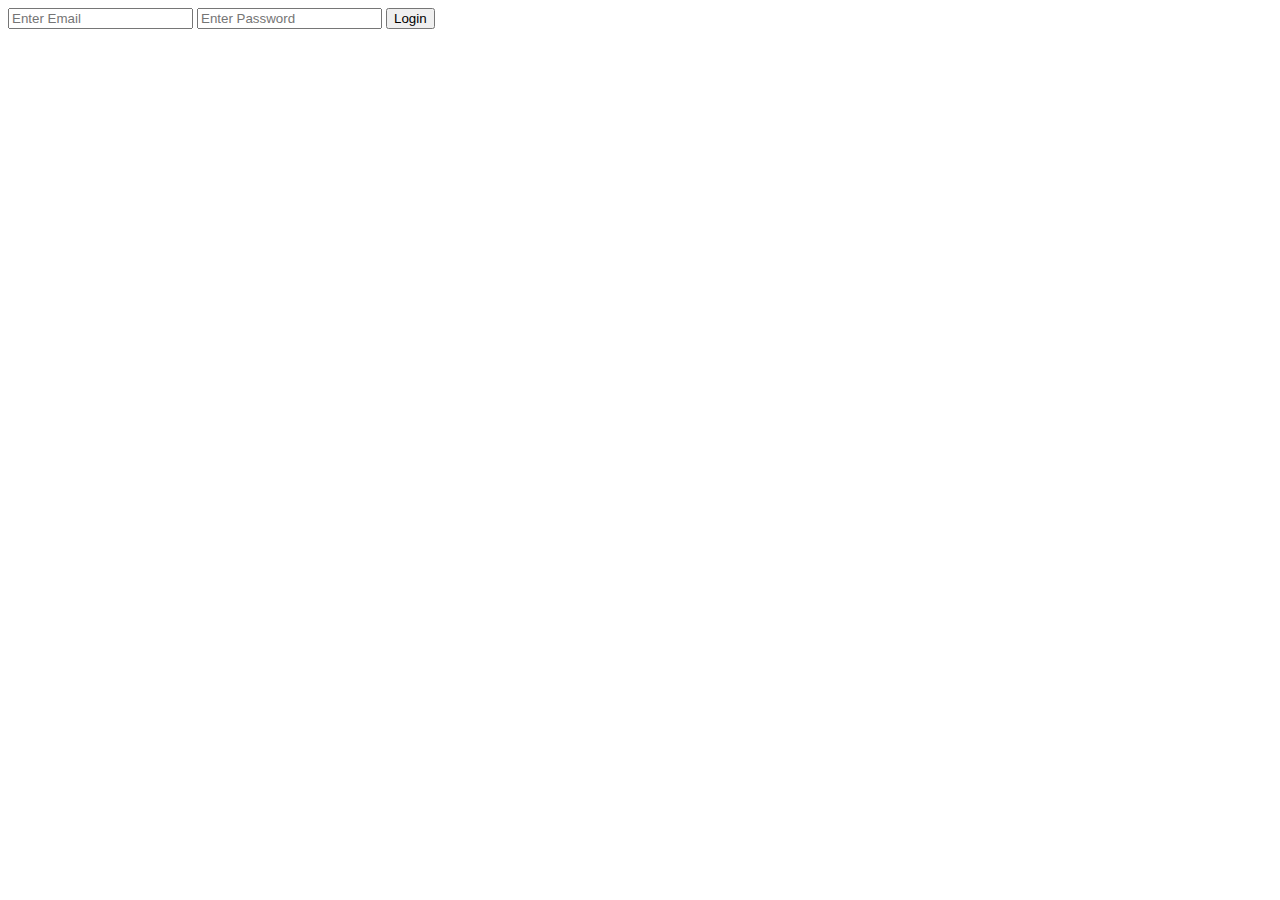
==== templates/login.html @ 53e4eca4 "version-2" ====
<!DOCTYPE html>
<html lang="en">
<head>
    <title>Document</title>
</head>
<body>
    <div class="login-div">
        <form action="" method="post">
            <input type="email" placeholder="Enter Email" required name="email">
            <input type="password" placeholder="Enter Password" required name="password">
            <button type="submit">Login</button>
        </form>
    </div>
</body>
</html>
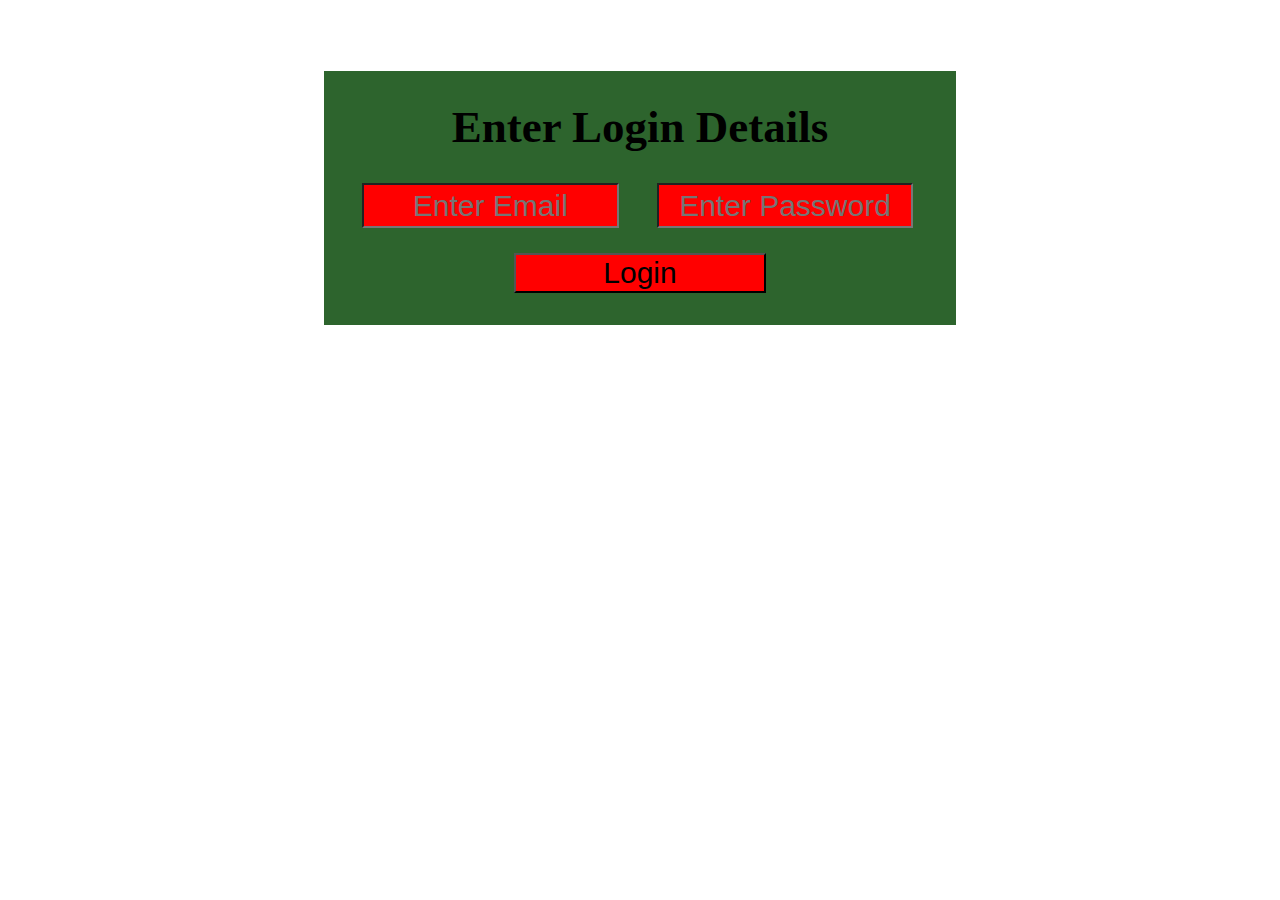
==== commit dee40b76: "version-3" ====
--- a/templates/login.html
+++ b/templates/login.html
@@ -2,9 +2,11 @@
 <html lang="en">
 <head>
     <title>Document</title>
+    <link rel="stylesheet" href="../static/css/style.css">
 </head>
 <body>
     <div class="login-div">
+        <h1>Enter Login Details</h1>
         <form action="" method="post">
             <input type="email" placeholder="Enter Email" required name="email">
             <input type="password" placeholder="Enter Password" required name="password">
--- a/static/css/style.css
+++ b/static/css/style.css
@@ -0,0 +1,60 @@
+.first-div{
+    float: left;
+    width: 50%;
+    background-color:rgb(65, 190, 239);
+    margin: 5% 0% 0% 25%;
+}
+.first-div h1{
+    text-align: center;
+    font-size: 45px;
+}
+.first-div input, .first-div select{
+    float: left;
+    width: 25%;
+    font-size: 30px;
+    margin: 0% 0% 4% 5%;
+    padding: 0.5% 0% 0.5% 0%;
+    text-align: center;
+}
+.first-div button{
+    float: left;
+    width: 40%;
+    font-size: 30px;
+    margin: 0% 0% 5% 30%;
+}
+.output-div{
+    float: left;
+    width: 30%;
+    margin: 4% 0% 0% 35%;
+    /* border: 4px solid black; */
+    text-align: center;
+    font-size: 30px;
+}
+
+
+.login-div{
+    float: left;
+    width: 50%;
+    background-color:rgb(45, 100, 45);
+    margin: 5% 0% 0% 25%;
+}
+.login-div h1{
+    text-align: center;
+    font-size: 45px;
+}
+.login-div input{
+    float: left;
+    width: 40%;
+    font-size: 30px;
+    background-color: red;
+    margin: 0% 0% 4% 6%;
+    padding: 0.5% 0% 0.5% 0%;
+    text-align: center;
+}
+.login-div button{
+    background-color: red;
+    float: left;
+    width: 40%;
+    font-size: 30px;
+    margin: 0% 0% 5% 30%;
+}
